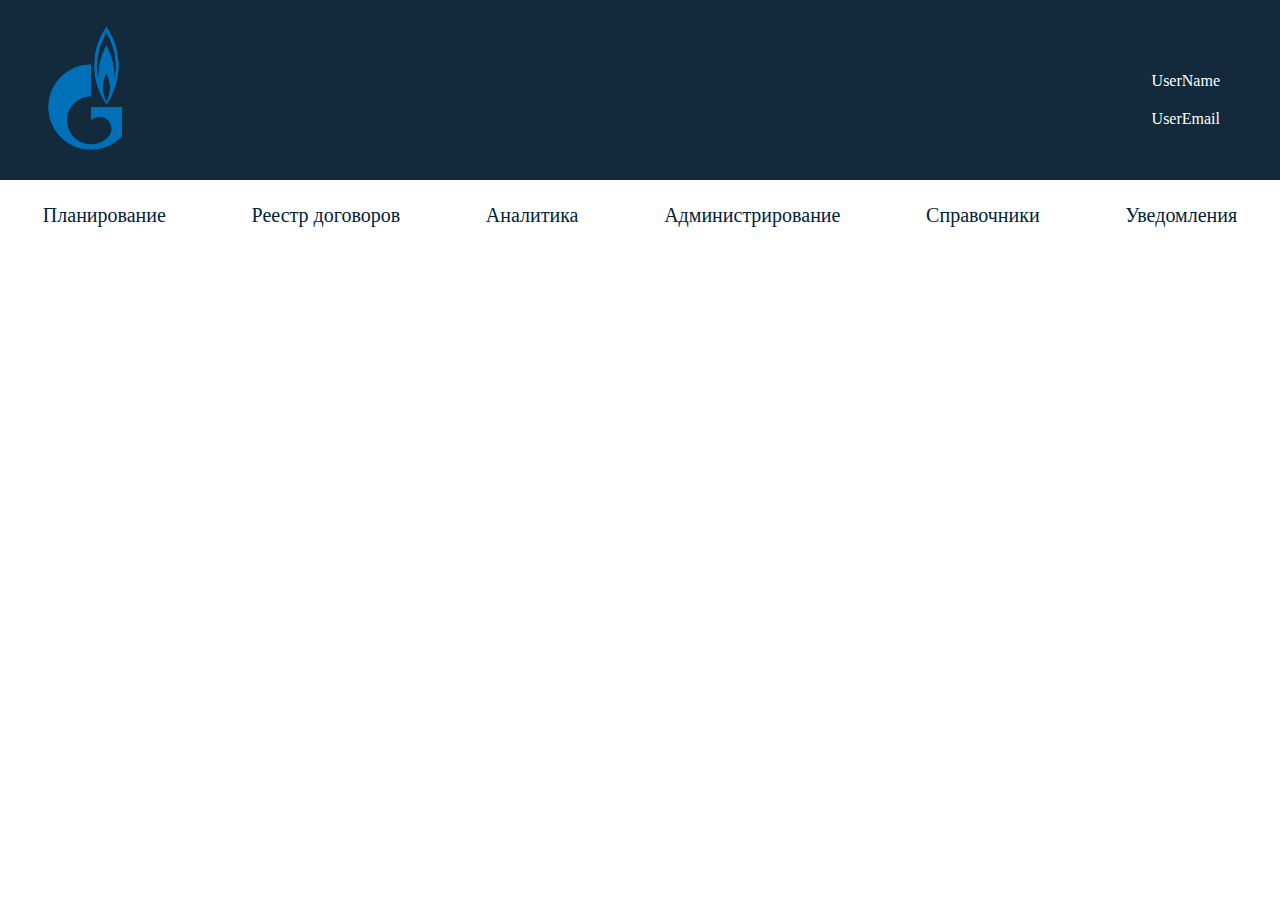
==== index.html @ 58bdbc9d "Second commit. Header and menu" ====
<!DOCTYPE html>
<html lang="en">
<head>
    <meta charset="UTF-8">
    <meta name="viewport" content="width=device-width, initial-scale=1.0">
    <title>Document</title>
    <link rel="stylesheet" href="style.css">
</head>
<body>
    <header>
        <a href=""><img class="logo" src="img/gazpromlogo.png" alt="logo"></a>
        <div class="user-info">
            <a href=""><p class="user-info-txt">UserName</p></a>
            <a href=""><p class="user-info-txt">UserEmail</p></a> 
        </div>
    </header>

    <nav>
        <a href="" class="nav-element"><p>Планирование</p></a>
        <a href="" class="nav-element"><p>Реестр договоров</p></a>
        <a href="" class="nav-element"><p>Аналитика</p></a>
        <a href="" class="nav-element"><p>Администрирование</p></a>
        <a href="" class="nav-element"><p>Справочники</p></a>
        <a href="" class="nav-element"><p>Уведомления</p></a>
    </nav>
    
    <section class="container">

    </section>

</body>
</html>
---- style.css ----
body{
    margin: 0;
    padding: 0;
}

a{
    text-decoration: none;
}
/* ШАПКА */
header{
    padding: 20px;
    margin: 0;    
    background-color: #122A3B;
    max-height: 140px;
    display: flex;
    justify-content: space-between;
    align-items: center;
    
}
/* .container{
    max-width: 1200px;
    display: flex;
    align-items: center;
    justify-content: space-between;
    margin: 0 auto;
} */


.logo{
    display: inline-block;
    width: 138px;
    height: 138px;
    margin: 0;
    padding: 0;
}

/* .user-info{
    ;
} */

.user-info-txt{
    font-size: 16px;
    display: block;
    color: white;
    margin: 0 auto;
    margin-right: 40px;
    margin-top: 20px;
}

/* МЕНЮ */

nav{
    width: 100wh;
    max-height: 50px;
    display: flex;
    align-items: center;
    justify-content: space-around;
    margin-top: 10px;
}

.nav-element{
    font-size: 20px;
    color: #00233B;
    margin: 0;
    padding: 0;
}
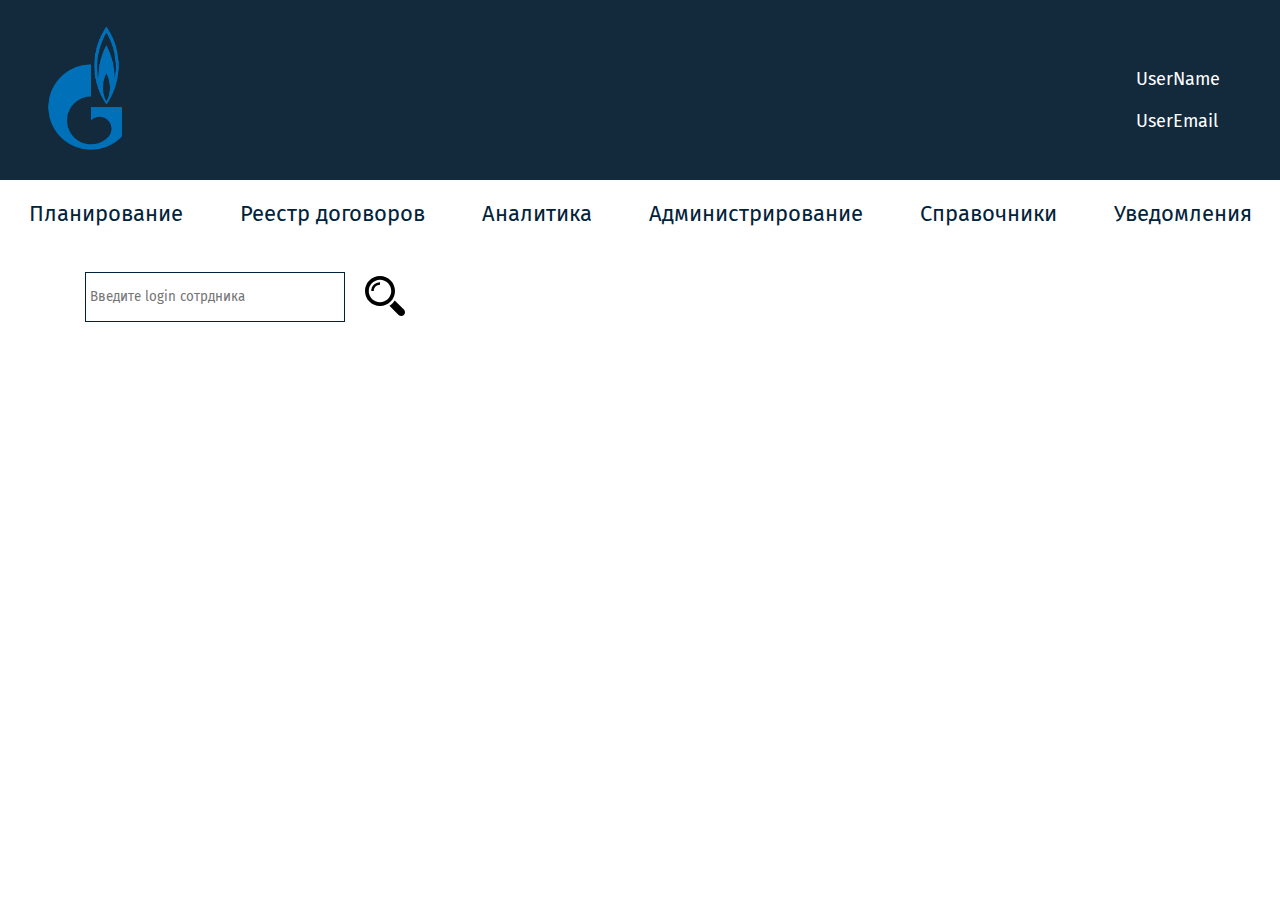
==== commit d8b6ef9f: "Third commit. Added a Searchfield." ====
--- a/index.html
+++ b/index.html
@@ -4,27 +4,47 @@
     <meta charset="UTF-8">
     <meta name="viewport" content="width=device-width, initial-scale=1.0">
     <title>Document</title>
-    <link rel="stylesheet" href="style.css">
+    <link rel="stylesheet" href="css/style.css">
+    <link rel="stylesheet" href="css/fonts.css">
 </head>
 <body>
+    
     <header>
+
         <a href=""><img class="logo" src="img/gazpromlogo.png" alt="logo"></a>
+        
         <div class="user-info">
+
             <a href=""><p class="user-info-txt">UserName</p></a>
             <a href=""><p class="user-info-txt">UserEmail</p></a> 
+            
         </div>
+
     </header>
 
     <nav>
-        <a href="" class="nav-element"><p>Планирование</p></a>
-        <a href="" class="nav-element"><p>Реестр договоров</p></a>
-        <a href="" class="nav-element"><p>Аналитика</p></a>
-        <a href="" class="nav-element"><p>Администрирование</p></a>
-        <a href="" class="nav-element"><p>Справочники</p></a>
-        <a href="" class="nav-element"><p>Уведомления</p></a>
+        <a href="" class="nav-element">Планирование</a>
+        <a href="" class="nav-element">Реестр договоров</a>
+        <a href="" class="nav-element">Аналитика</a>
+        <a href="" class="nav-element">Администрирование</a>
+        <a href="" class="nav-element">Справочники</a>
+        <a href="" class="nav-element">Уведомления</a>
     </nav>
     
-    <section class="container">
+    <section class="container action-list">
+
+        <div class="search-field">
+
+            <div class="search-input">
+                <input type="text" placeholder="Введите login сотрдника" class="search-textfield">
+            </div>
+
+            <div class="search-button">
+                <button class="search-button">
+                    <img src="img/search-icon.svg" class="search-icon">
+                </button>
+            </div>
+        </div>
 
     </section>
 
--- a/css/style.css
+++ b/css/style.css
@@ -0,0 +1,105 @@
+body{
+    margin: 0;
+    padding: 0;
+}
+
+a{
+    text-decoration: none;
+    font-family: 'FiraSans';
+}
+.invisible{
+    visibility: hidden;
+}
+/* ШАПКА */
+header{
+    padding: 20px;
+    margin: 0;    
+    background-color: #122A3B;
+    max-height: 140px;
+    display: flex;
+    justify-content: space-between;
+    align-items: center;
+    
+}
+
+.logo{
+    display: inline-block;
+    width: 138px;
+    height: 138px;
+    margin: 0;
+    padding: 0;
+}
+
+/* .user-info{
+    ;
+} */
+
+.user-info-txt{
+    font-size: 18px;
+    display: block;
+    color: white;
+    margin: 0 auto;
+    margin-right: 40px;
+    margin-top: 20px;
+}
+
+/* МЕНЮ */
+
+nav{
+    width: 100wh;
+    max-height: 50px;
+    display: flex;
+    align-items: center;
+    justify-content: space-around;
+    margin-top: 20px;
+    margin-bottom: 20px;
+}
+
+.nav-element{
+    font-size: 22px;
+    color: #00233B;
+    margin: 0;
+    padding: 0;
+}
+/* CONTENT */
+
+.container{
+    max-width: 1200px;
+    /* margin: 0 auto; */
+    margin-left: 85px;
+    height: 100px;
+    display: flex;
+    align-items: center;
+    justify-self: start;
+}
+
+.search-field{
+    display: flex;
+    justify-content: center;
+    align-items: center;
+}
+
+.search-textfield{
+    width: 250px;
+    height: 40px;
+    border: solid 1px #00233B;
+    padding: 4px;
+    font-family: 'FiraSans';
+    display: flex;
+    justify-content: center;
+    align-items: center;
+}
+
+.search-button{
+    background: white;
+    box-shadow: 0px 0px 0px transparent;
+    border: 0px solid transparent;
+    text-shadow: 0px 0px 0px transparent;
+    cursor: pointer;
+    margin-left: 5px;
+}
+
+.search-icon{
+    height: 40px;
+    padding: 4px;
+}
--- a/css/fonts.css
+++ b/css/fonts.css
@@ -0,0 +1,4 @@
+@font-face{
+    font-family: 'FiraSans';
+    src: url(../fonts/FiraSans-Regular.ttf);
+}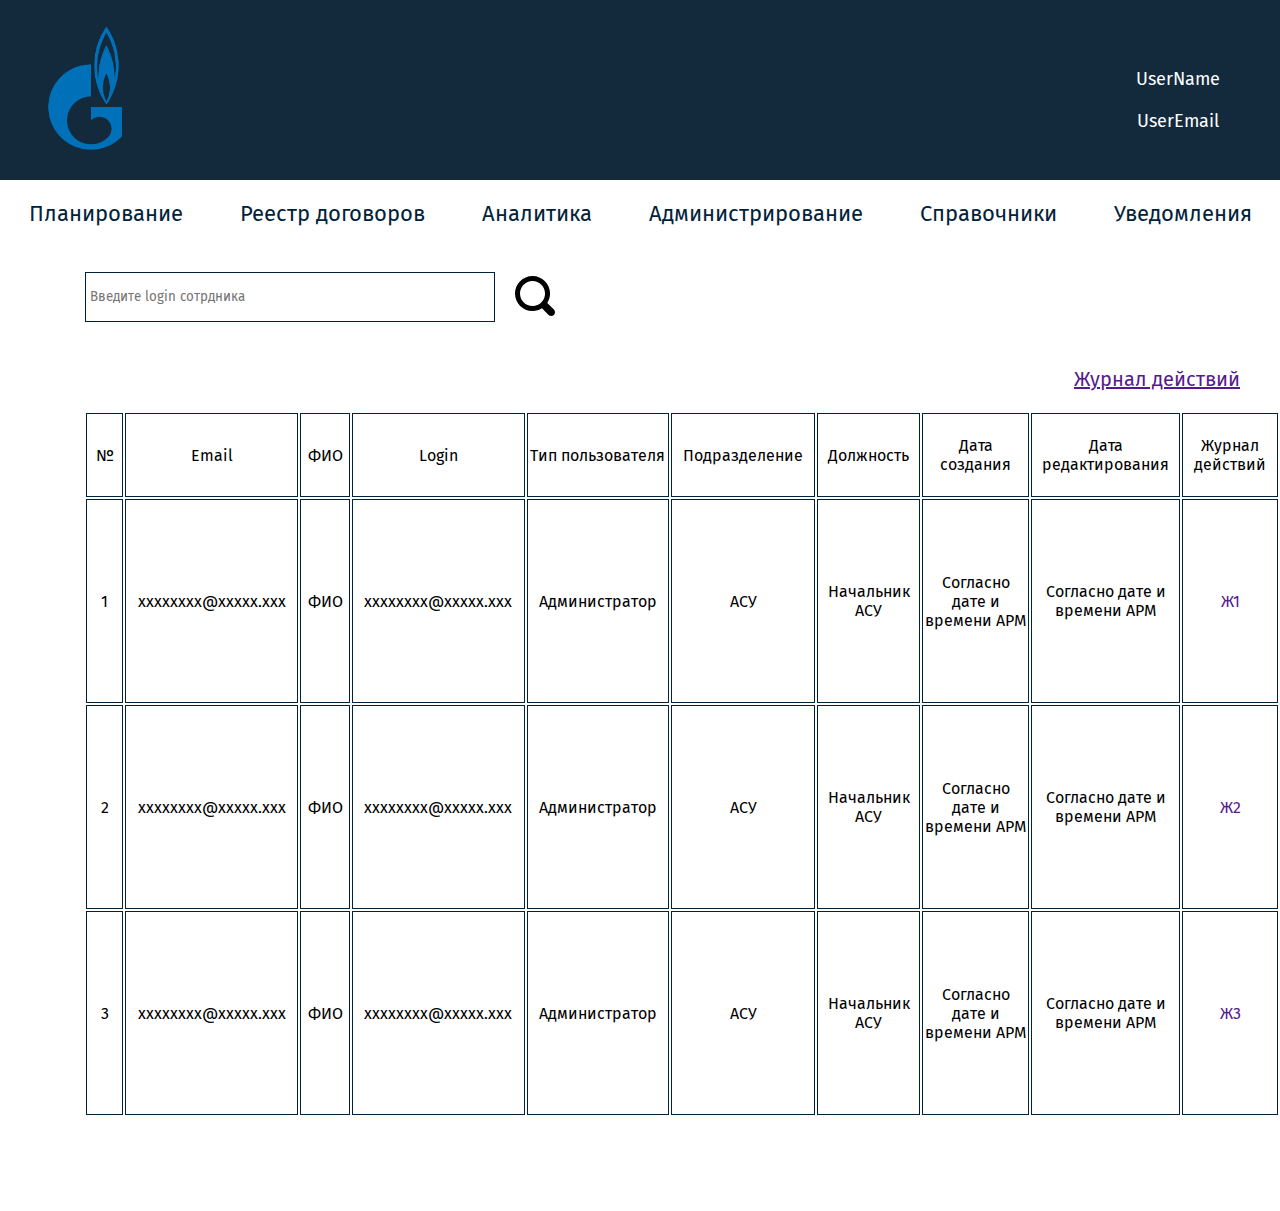
==== commit 538d07fd: "fourth commit. Table done" ====
--- a/index.html
+++ b/index.html
@@ -31,19 +31,305 @@
         <a href="" class="nav-element">Уведомления</a>
     </nav>
     
-    <section class="container action-list">
-
-        <div class="search-field">
-
-            <div class="search-input">
-                <input type="text" placeholder="Введите login сотрдника" class="search-textfield">
+    <section id="action-list-section">
+
+        <div class="container">
+            <div class="search-field">
+
+                <div class="search-input">
+                    <input type="text" placeholder="Введите login сотрдника" class="search-textfield">
+                </div>
+    
+                <div class="search-button">
+                    <button class="search-button">
+                        <img src="img/search-icon.svg" class="search-icon">
+                    </button>
+                </div>
             </div>
-
-            <div class="search-button">
-                <button class="search-button">
-                    <img src="img/search-icon.svg" class="search-icon">
-                </button>
+    
+        </div>
+        
+        <div class="action-list-headliner">
+            
+            <a href="" class="action-list-txt">Журнал действий</a>
+
+        </div>
+
+        <div class="action-list">
+            
+            <div class="checkboxes">
+                
+                <!-- <input type="checkbox" name="" id="">
+                
+                <input type="checkbox" name="" id="">
+                
+                <input type="checkbox" name="" id=""> -->
+            
             </div>
+
+            <div class="table">   
+                
+                <table>
+                    
+                    <tr>
+
+                        <td class="number-table-cell">
+                            <div class="td-containers">
+                                <p>№</p>
+                            </div>
+                        </td>
+
+                        <td class="email-table-cell">
+                            <div class="td-containers">
+                                <p>Email</p>
+                            </div>
+                        </td>
+
+                        <td class="initials-table-cell">
+                            <div class="td-containers">
+                                <p>ФИО</p>
+                            </div>
+                        </td>
+
+                        <td class="login-table-cell">
+                            <div class="td-containers">
+                                <p>Login</p>
+                            </div>
+                        </td>
+
+                        <td class="usertype-table-cell">
+                            <div class="td-containers">
+                                <p>Тип пользователя</p>
+                            </div>
+                        </td>
+
+                        <td class="subdivision-table-cell">
+                            <div class="td-containers">
+                                <p>Подразделение</p>
+                            </div>
+                        </td>
+                        
+                        <td class="position-table-cell">
+                            <div class="td-containers">
+                                <p>Должность</p>
+                            </div>
+                        </td>
+
+                        <td class="creationdate-table-cell">
+                            <div class="td-containers">
+                                <p>Дата создания</p>
+                            </div>
+                        </td>
+
+                        <td class="editdate-table-cell">
+                            <div class="td-containers">
+                                <p>Дата редактирования</p>
+                            </div>
+                        </td>
+                        
+                        <td class="actionlist-table-cell">
+                            <div class="td-containers">
+                                <p>Журнал действий</p>
+                            </div>
+                        </td>
+
+                    </tr>
+                    
+                    <tr>
+
+                        <td class="active-cell number-table-cell">
+                            <div class="td-containers">
+                                <p>1</p>
+                            </div>
+                        </td>
+
+                        <td class="active-cell email-table-cell">
+                            <div class="td-containers">
+                                <p>xxxxxxxx@xxxxx.xxx</p>
+                            </div>
+                        </td>
+
+                        <td class="active-cell initials-table-cell">
+                            <div class="td-containers">
+                                <p>ФИО</p>
+                            </div>
+                        </td>
+
+                        <td class="active-cell login-table-cell">
+                            <div class="td-containers">
+                                <p>xxxxxxxx@xxxxx.xxx</p>
+                            </div>
+                        </td>
+
+                        <td class="active-cell usertype-table-cell">
+                            <div class="td-containers">
+                                <p>Администратор</p>
+                            </div>
+                        </td>
+
+                        <td class="active-cell subdivision-table-cell">
+                            <div class="td-containers">
+                                <p>АСУ</p>
+                            </div>
+                        </td>
+                        
+                        <td class="active-cell position-table-cell">
+                            <div class="td-containers">
+                                <p>Начальник АСУ</p>
+                            </div>
+                        </td>
+
+                        <td class="active-cell creationdate-table-cell">
+                            <div class="td-containers">
+                                <p>Согласно  дате и времени APM</p>
+                            </div>
+                        </td>
+
+                        <td class="active-cell editdate-table-cell">
+                            <div class="td-containers">
+                                <p>Согласно  дате и времени APM</p>
+                            </div>
+                        </td>
+                        
+                        <td class="active-cell actionlist-table-cell">
+                            <div class="td-containers">
+                                <a href="">Ж1</a>
+                            </div>
+                        </td>
+
+                    </tr>
+
+                    <tr>
+
+                        <td class="active-cell number-table-cell">
+                            <div class="td-containers">
+                                <p>2</p>
+                            </div>
+                        </td>
+
+                        <td class="active-cell email-table-cell">
+                            <div class="td-containers">
+                                <p>xxxxxxxx@xxxxx.xxx</p>
+                            </div>
+                        </td>
+
+                        <td class="active-cell initials-table-cell">
+                            <div class="td-containers">
+                                <p>ФИО</p>
+                            </div>
+                        </td>
+
+                        <td class="active-cell login-table-cell">
+                            <div class="td-containers">
+                                <p>xxxxxxxx@xxxxx.xxx</p>
+                            </div>
+                        </td>
+
+                        <td class="active-cell usertype-table-cell">
+                            <div class="td-containers">
+                                <p>Администратор</p>
+                            </div>
+                        </td>
+
+                        <td class="active-cell subdivision-table-cell">
+                            <div class="td-containers">
+                                <p>АСУ</p>
+                            </div>
+                        </td>
+                        
+                        <td class="active-cell position-table-cell">
+                            <div class="td-containers">
+                                <p>Начальник АСУ</p>
+                            </div>
+                        </td>
+
+                        <td class="active-cell creationdate-table-cell">
+                            <div class="td-containers">
+                                <p>Согласно  дате и времени APM</p>
+                            </div>
+                        </td>
+
+                        <td class="active-cell editdate-table-cell">
+                            <div class="td-containers">
+                                <p>Согласно  дате и времени APM</p>
+                            </div>
+                        </td>
+                        
+                        <td class="active-cell actionlist-table-cell">
+                            <div class="td-containers">
+                                <a href="">Ж2</a>
+                            </div>
+                        </td>
+
+                    </tr>
+
+                    <tr>
+
+                        <td class="active-cell number-table-cell">
+                            <div class="td-containers">
+                                <p>3</p>
+                            </div>
+                        </td>
+
+                        <td class="active-cell email-table-cell">
+                            <div class="td-containers">
+                                <p>xxxxxxxx@xxxxx.xxx</p>
+                            </div>
+                        </td>
+
+                        <td class="active-cell initials-table-cell">
+                            <div class="td-containers">
+                                <p>ФИО</p>
+                            </div>
+                        </td>
+
+                        <td class="active-cell login-table-cell">
+                            <div class="td-containers">
+                                <p>xxxxxxxx@xxxxx.xxx</p>
+                            </div>
+                        </td>
+
+                        <td class="active-cell usertype-table-cell">
+                            <div class="td-containers">
+                                <p>Администратор</p>
+                            </div>
+                        </td>
+
+                        <td class="active-cell subdivision-table-cell">
+                            <div class="td-containers">
+                                <p>АСУ</p>
+                            </div>
+                        </td>
+                        
+                        <td class="active-cell position-table-cell">
+                            <div class="td-containers">
+                                <p>Начальник АСУ</p>
+                            </div>
+                        </td>
+
+                        <td class="active-cell creationdate-table-cell">
+                            <div class="td-containers">
+                                <p>Согласно  дате и времени APM</p>
+                            </div>
+                        </td>
+
+                        <td class="active-cell editdate-table-cell">
+                            <div class="td-containers">
+                                <p>Согласно  дате и времени APM</p>
+                            </div>
+                        </td>
+                        
+                        <td class="active-cell actionlist-table-cell">
+                            <div class="td-containers">
+                                <a href="">Ж3</a>
+                            </div>
+                        </td>
+
+                    </tr>
+                </table>
+
+            </div>
+
         </div>
 
     </section>
--- a/css/style.css
+++ b/css/style.css
@@ -7,6 +7,12 @@
     text-decoration: none;
     font-family: 'FiraSans';
 }
+
+p{
+    max-width: 150px;
+    text-align: center;
+}
+
 .invisible{
     visibility: hidden;
 }
@@ -80,7 +86,7 @@
 }
 
 .search-textfield{
-    width: 250px;
+    width: 400px;
     height: 40px;
     border: solid 1px #00233B;
     padding: 4px;
@@ -103,3 +109,92 @@
     height: 40px;
     padding: 4px;
 }
+
+.action-list-headliner{
+    display: flex;
+    justify-content: flex-end;
+    padding-top: 20px;
+    padding-bottom: 20px;
+}
+
+.action-list-txt{
+    margin-right: 40px;
+    text-decoration: underline;
+    font-size: 20px;
+}
+
+.action-list{
+    height: 800px;
+    margin-left:84px ;
+}
+
+.checkboxes{
+    display: flex;
+    flex-direction: column;
+}
+/* СТИЛИ ТАБЛИЦЫ */
+
+td{
+    border: solid 1px #00233B;
+    font-family: 'FiraSans';
+}
+
+.td-containers{
+    display: flex;
+    align-items: center;
+    justify-content: center;
+}
+
+.number-table-cell{
+    width: 80px;
+    height: 80px;
+}
+
+.email-table-cell{
+    height: 80px;
+    width: 230px;
+}
+
+.initials-table-cell{
+    height: 80px;
+    width: 80px;
+}
+
+.login-table-cell{
+    height: 80px;
+    width: 230px;
+}
+
+.usertype-table-cell{
+    height: 80px;
+    width: 200px;
+}
+
+.subdivision-table-cell{
+    height: 80px;
+    width: 200px;
+}
+
+.position-table-cell{
+    height: 80px;
+    width: 150px;
+}
+
+.creationdate-table-cell{
+    height: 80px;
+    width: 200px;
+}
+
+.editdate-table-cell{
+    height: 80px;
+    width: 200px;
+}
+
+.actionlist-table-cell{
+    height: 80px;
+    width: 150px;
+}
+
+.active-cell{
+    height: 200px;
+}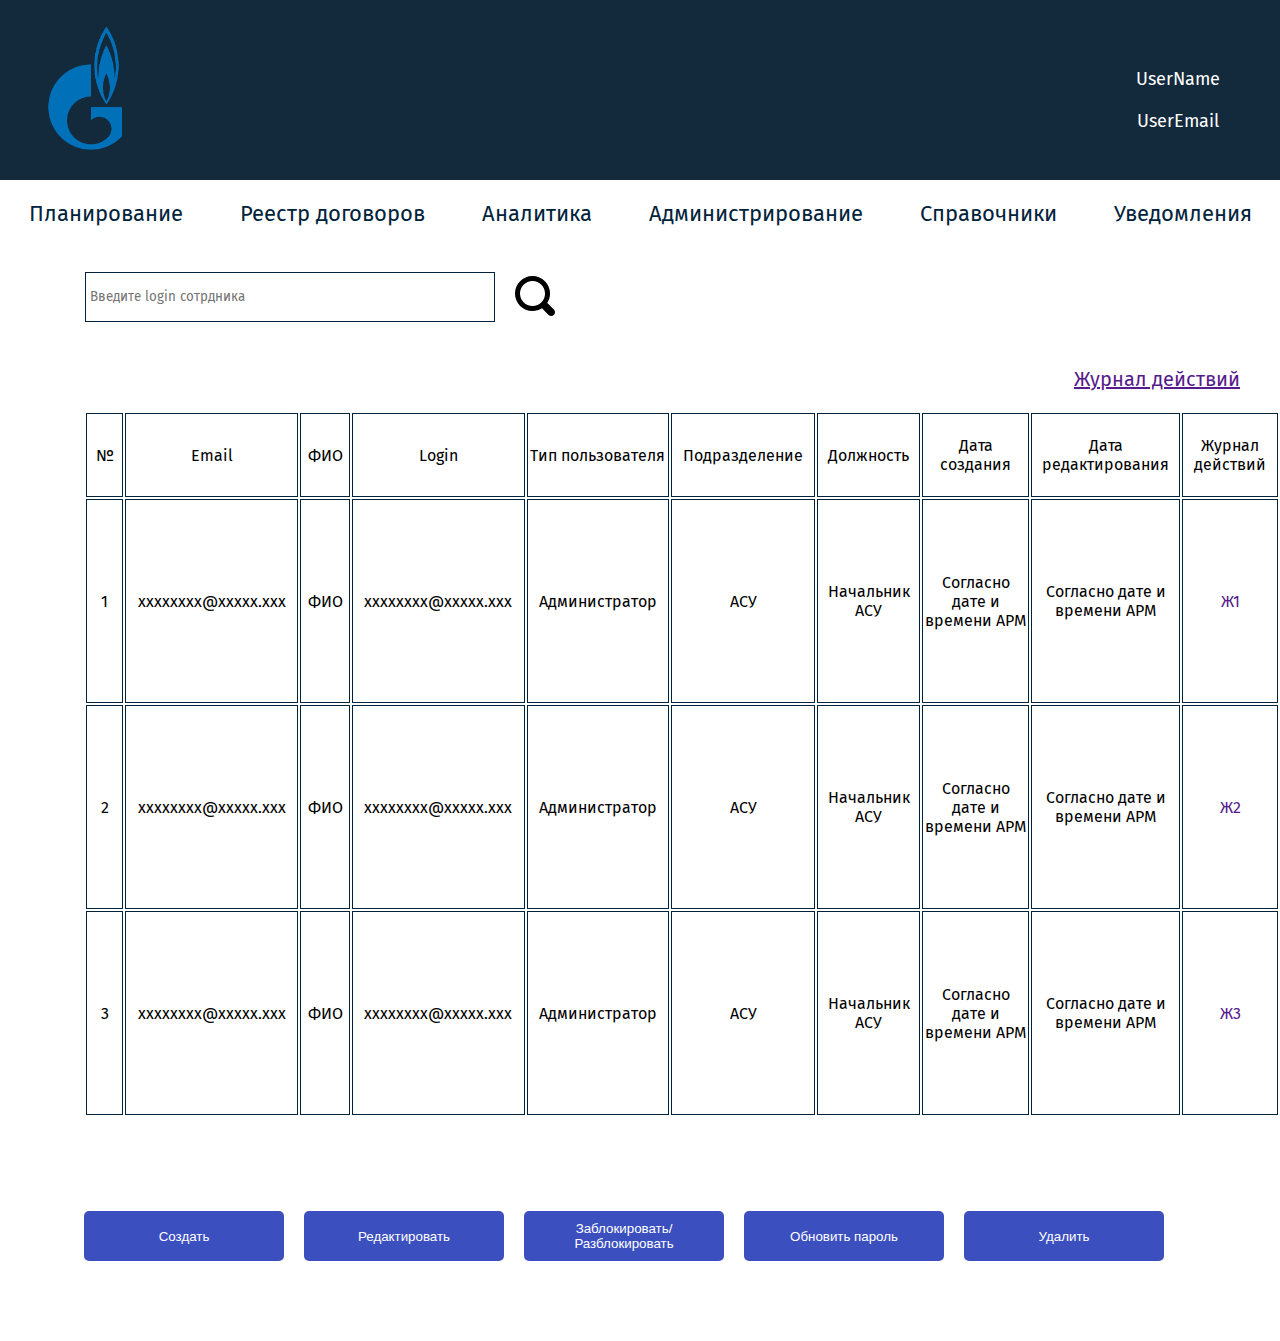
==== commit 57d15b22: "0" ====
--- a/index.html
+++ b/index.html
@@ -326,6 +326,7 @@
                         </td>
 
                     </tr>
+
                 </table>
 
             </div>
@@ -334,5 +335,14 @@
 
     </section>
 
+    <section id="buttonsfield">
+        <div class="buttons-container">
+            <button class="button">Создать</button>
+            <button class="button">Редактировать</button>
+            <button class="button">Заблокировать/Разблокировать</button>
+            <button class="button">Обновить пароль</button>
+            <button class="button">Удалить</button>
+        </div>
+    </section>
 </body>
 </html>--- a/css/style.css
+++ b/css/style.css
@@ -197,4 +197,29 @@
 
 .active-cell{
     height: 200px;
+}
+/* КОНЕЦ ТАБЛИЧНЫХ СТИЛЕЙ */
+
+#buttonsfield{
+    margin-left: 84px;
+    padding-bottom: 80px;
+}
+
+.buttons-container{
+    display: flex;
+    align-items: center;
+}
+.button{
+    border: none;
+    color: inherit;
+    background-color: transparent;
+    padding: 10px;
+    cursor: pointer;
+    font: 'FiraSans';
+    color: white;
+    width: 200px;
+    height: 50px;
+    background-color: #3B4FBF;
+    border-radius: 5px;
+    margin-right: 20px;
 }